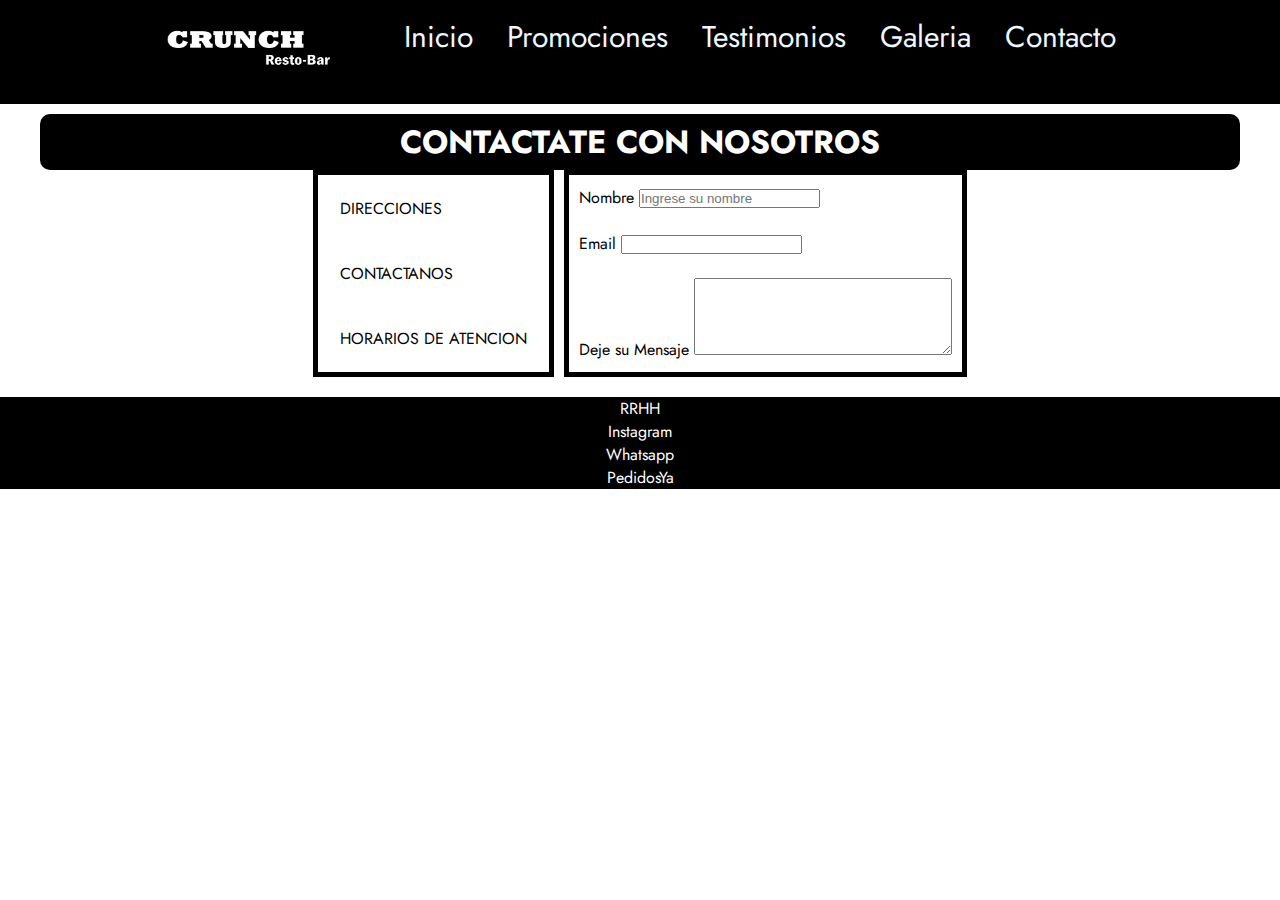
==== pages/contacto.html @ f1c757a4 "subida final" ====
<!DOCTYPE html>
<html lang="en">
<head>
    <meta charset="UTF-8">
    <meta http-equiv="X-UA-Compatible" content="IE=edge">
    <meta name="viewport" content="width=device-width, initial-scale=1.0">
    <title> CRUNCH | Restaurant </title>
    <meta name="keywords" content="restaurante, mendoza, bar, comidas, contacto, ubicacion, mapa, mail">
    <meta name="description" content="Ofrecemos un servicio de comidas rapidas calidad-precio para el cliente">
    <link rel="shortcut icon" href="../images/Sin título-1.png">
    <link rel="stylesheet" href="../scss/main.css">
    <!-- bootstrap -->
    <link href="https://cdn.jsdelivr.net/npm/bootstrap@5.2.2/dist/css/bootstrap.min.css" rel="stylesheet" integrity="sha384-Zenh87qX5JnK2Jl0vWa8Ck2rdkQ2Bzep5IDxbcnCeuOxjzrPF/et3URy9Bv1WTRi" crossorigin="anonymous">
    <script src="https://cdn.jsdelivr.net/npm/bootstrap@5.2.2/dist/js/bootstrap.bundle.min.js" integrity="sha384-OERcA2EqjJCMA+/3y+gxIOqMEjwtxJY7qPCqsdltbNJuaOe923+mo//f6V8Qbsw3" crossorigin="anonymous"></script>
    <!-- bootstrap -->
    <link href="https://fonts.googleapis.com/css2?family=Jost:ital,wght@0,400;0,500;1,700;1,900&display=swap" rel="stylesheet">
</head>
<body>
    <header>
        <div class="imag">
            <img class="imag" src="../images/Logo.png" alt="logo" width="200px" height="200px">
        </div>
        <nav>
            <ul class="lista">
                <li class="lista__item">
                    <a class="itemTexto" href="../index.html" target="_self">Inicio</a><!-- ver inicio -->
                </li>
                <li class="lista__item">
                    <a class="itemTexto" href="promociones.html" target="_self">Promociones</a>
                </li>
                <li class="lista__item">
                    <a class="itemTexto" href="testimonios.html" target="_self">Testimonios</a>
                </li>
                <li class="lista__item">
                    <a class="itemTexto" href="galeria.html" target="_self">Galeria</a>
                </li>
                <li class="lista__item">
                    <a class="itemTexto" href="contacto.html" target="_self">Contacto</a>
                </li>
            </ul>
        </nav>  
        <div class="navBarMobile">
            <nav class="navbar navbar-expand-lg bg-black rounded-4">
                <div class="container-fluid">
                    <div>
                        <img  src="../images/Logo.png" alt="logo" width="auto" height="auto">
                    </div>
                  <button class="navbar-toggler bg-light" type="button" data-bs-toggle="collapse" data-bs-target="#navbarTogglerDemo01" aria-controls="navbarTogglerDemo01" aria-expanded="false" aria-label="Toggle navigation">
                    <span class="navbar-toggler-icon"></span>
                  </button>
                  <div class="collapse navbar-collapse" id="navbarTogglerDemo01">
                    <ul class="lista">
                        <li class="lista__itemM">
                            <a class="itemTextoM" href="../index.html" target="_self">Inicio</a><!-- ver inicio -->
                        </li>
                        <li class="lista__itemM">
                            <a class="itemTextoM" href="promociones.html" target="_self">Promociones</a>
                        </li>
                        <li class="lista__itemM">
                            <a class="itemTextoM" href="testimonios.html" target="_self">Testimonios</a>
                        </li>
                        <li class="lista__itemM">
                            <a class="itemTextoM" href="galeria.html" target="_self">Galeria</a>
                        </li>
                        <li class="lista__itemM">
                            <a class="itemTextoM" href="contacto.html" target="_self">Contacto</a>
                        </li>
                    </ul> 
                  </div>
                </div>
              </nav>
        </div>  
    </header>

    <main id="mainContact">
        <h1 class="mainH1">CONTACTATE CON NOSOTROS</h1>
        <div class="flexContact">
            <table class="form1">
                <tr>
                    <td class="espacio">
                        DIRECCIONES
                    </td>
                </tr>
                <tr>   
                    <td class="espacio">
                        CONTACTANOS
                    </td>
                </tr> 
                <tr>  
                    <td  class="espacio">
                        HORARIOS DE ATENCION
                    </td>
                </tr>

            </table>
            <table class="form2" cellpadding="10px" cellspacing="10px">
                <tr>
                    <td>
                        <form action="enviar.php" method="get"> 
                            <label for="nombre">Nombre</label>
                            <input type="text" id="nombre" placeholder="Ingrese su nombre">
                            <br><br>
                            <label for="mail">Email</label> 
                            <input type="email" id="mail">
                            <br><br>
                            <label for="multi">Deje su Mensaje</label> 
                            <textarea name="multi" id="multi" cols="30" rows="5"></textarea>
                        </form> 
                    </td>       
                </tr>
            </table>
        </div>
    </main>

    <footer>
        <div>
            <a class="redes" href="" target="_blank">RRHH</a>
        </div>
        <div>
            <a class="redes" href="" target="_blank">Instagram</a>
        </div>
        <div>
            <a class="redes" href="" target="_blank">Whatsapp</a>
        </div>
        <div>
            <a class="redes" href="" target="_blank">PedidosYa</a>
        </div>
    </footer>
</body>
</html>
---- scss/main.css ----
* {
  margin: 0;
  padding: 0;
  box-sizing: border-box;
}

/* VARS */
/* VARS */
/* MIXINS */
/* MIXINS */
header {
  display: flex;
  text-align: center;
  justify-content: center;
  gap: 40px;
  background-color: rgb(0, 0, 0);
  padding-left: 20px;
  padding-right: 20px;
}
header .imag img {
  width: 200px;
  height: 100px;
  border-radius: 30px;
}
header nav {
  padding-top: 10px;
}
header nav .lista {
  list-style-type: none;
  padding: 5px;
  background-color: black;
  border-radius: 10px;
  margin-bottom: auto;
}
header nav .lista .lista__item {
  display: inline;
  padding: 15px;
}
header nav .lista .lista__item .itemTexto {
  font-size: 30px;
  color: aliceblue;
  font-family: "Jost", sans-serif;
  text-decoration: none;
  transition: all 0.25s;
}
header nav .lista .lista__item .itemTexto:hover {
  background-color: aliceblue;
  color: black;
  border-radius: 5px;
}

.navBarMobile {
  display: none;
}

@media (max-width: 768px) {
  header .imag {
    display: none;
  }
  nav {
    display: none;
  }
  .navBarMobile {
    display: block;
    padding-top: 20px;
  }
  .navBarMobile nav div div img {
    width: 220px;
  }
  .lista__itemM {
    display: block;
    padding: 1px;
  }
  .lista__itemM .itemTextoM {
    font-size: 30px;
    color: aliceblue;
    font-family: "Jost", sans-serif;
    text-decoration: none;
    transition: all 0.25s;
  }
  .lista__itemM .itemTextoM:hover {
    background-color: aliceblue;
    color: black;
    border-radius: 5px;
  }
}
footer {
  background-color: black;
  text-align: center;
}
footer .redes {
  text-decoration: none;
  color: white;
  font-style: normal;
  font-family: "Jost", sans-serif;
  transition: all 0.25s;
}
footer .redes:hover {
  color: black;
  background-color: white;
  border-radius: 5px;
}

/* MAIN FLEX */
#main {
  padding: 20px;
  background-image: url(../images/bgblack.jpg);
}
#main h1 {
  padding: 5px;
  margin-top: -10px;
  margin-left: 20px;
  margin-right: 20px;
  color: white;
  font-family: "Jost", sans-serif;
  background-color: rgb(0, 0, 0);
  border-radius: 10px;
  text-align: center;
}
#main .main-flex1 .imagen-flex1, #main .main-flex2 .imagen-flex2 {
  width: 700px;
  height: 500px;
  padding: 15px;
}
#main .main-flex1 .imagen-flex1 img, #main .main-flex2 .imagen-flex2 img {
  width: 100%;
  height: 100%;
  border-radius: 120px;
}
#main .main-flex1 {
  display: flex;
  flex-wrap: wrap;
  padding: 5px;
  margin-bottom: 20px;
  background-color: black;
  align-items: center;
  justify-content: space-evenly;
  border-radius: 30px;
}
#main .main-flex1 .grid1 {
  width: 600px;
  height: 400px;
  display: grid;
  background-color: brown;
  grid-template-rows: 1fr 1fr 1fr;
  border-radius: 20px;
}
#main .main-flex1 .grid1 .celda1 {
  font-family: "Jost", sans-serif;
  text-align: center;
  padding: 20px;
  margin: 5px;
  font-size: 40px;
}
#main .main-flex1 .grid1 .celda2 {
  font-family: "Jost", sans-serif;
  text-align: center;
  padding: 20px;
  margin: 5px;
  font-size: 20px;
}
#main .main-flex1 .grid1 .celda3 {
  font-family: "Jost", sans-serif;
  text-align: center;
  padding: 20px;
  margin: 5px;
  font-size: 30px;
}
#main .main-flex2 {
  display: flex;
  flex-wrap: wrap;
  padding: 5px;
  margin-bottom: 20px;
  background-color: black;
  align-items: center;
  justify-content: space-evenly;
  border-radius: 30px;
}
#main .main-flex2 .imagen-flex2 {
  order: 2;
}
#main .main-flex2 .grid2 {
  width: 600px;
  height: 400px;
  display: grid;
  background-color: brown;
  grid-template-rows: 1fr 1fr 1fr;
  border-radius: 20px;
  order: 1;
}
#main .main-flex2 .grid2 .celda01 {
  font-family: "Jost", sans-serif;
  text-align: center;
  padding: 20px;
  margin: 5px;
  font-size: 40px;
}
#main .main-flex2 .grid2 .celda02 {
  font-family: "Jost", sans-serif;
  text-align: center;
  padding: 20px;
  margin: 5px;
  font-size: 20px;
}
#main .main-flex2 .grid2 .celda03 {
  font-family: "Jost", sans-serif;
  text-align: center;
  padding: 20px;
  margin: 5px;
  font-size: 30px;
}

.mobileItem {
  display: none;
}
.mobileItem .div {
  display: none;
}

@media screen and (max-width: 768px) {
  #main .main-flex1 {
    border-bottom: 5px solid white;
    border-radius: 0px;
  }
  #main .main-flex1 .imagen-flex1 {
    width: auto;
    height: auto;
    padding: 15px;
  }
  #main .main-flex1 .grid1 {
    display: none;
  }
  #main .main-flex2 {
    flex-direction: column-reverse;
    border-bottom: 5px solid white;
    border-radius: 0px;
  }
  #main .main-flex2 .imagen-flex2 {
    width: auto;
    height: auto;
    padding: 15px;
  }
  #main .main-flex2 .grid2 {
    display: none;
  }
  .mobileItem {
    display: block;
    color: white;
    font-family: "Jost", sans-serif;
    text-align: center;
  }
  .mobileItem div {
    display: block;
    color: white;
    font-family: "Jost", sans-serif;
    text-align: center;
  }
}
/* MAIN PROMOCIONES */
#mainPromos {
  padding: 20px;
  background-image: url(../images/bgblack.jpg);
}
#mainPromos .promoH1 {
  padding: 5px;
  margin-top: -10px;
  margin-left: 20px;
  margin-right: 20px;
  color: white;
  font-family: "Jost", sans-serif;
  background-color: rgb(0, 0, 0);
  border-radius: 10px;
  text-align: center;
  /* H1 */
}
#mainPromos .flexPromos {
  display: flex;
  flex-wrap: wrap;
  justify-content: center;
  gap: 1px;
  align-items: center;
  margin-left: 15%;
  margin-right: 15%;
  margin-bottom: 20px;
}
#mainPromos .flexPromos .promos {
  width: 500px;
  height: 500px;
  border-radius: 10px;
}
#mainPromos .flexPromos .promos img {
  width: 100%;
  height: 100%;
  border-radius: 10px;
}
#mainPromos .carta {
  padding-top: 20px;
  background-color: rgb(0, 0, 0);
  width: auto;
  height: 60px;
  text-align: center;
  justify-content: center;
  border-radius: 20px;
  text-decoration: none;
  font-family: "Jost", sans-serif;
  color: white;
  display: block;
  transition: all 0.5s;
}
#mainPromos .carta:hover {
  background-color: white;
  color: black;
  font-size: 25px;
}
#mainPromos .mobileProm {
  display: none;
}

@media (max-width: 768px) {
  #mainPromos .mobileProm {
    display: block;
    margin-bottom: 10px;
    margin-top: 0px;
  }
  #mainPromos .flexPromos {
    display: none;
  }
}
/* MAIN TESTIMONIOS */
#mainTestimonios {
  padding: 20px;
  background-image: url(../images/bgblack.jpg);
}
#mainTestimonios .testH1 {
  padding: 5px;
  margin-top: -10px;
  margin-left: 20px;
  margin-right: 20px;
  color: white;
  font-family: "Jost", sans-serif;
  background-color: rgb(0, 0, 0);
  border-radius: 10px;
  text-align: center;
}
#mainTestimonios .flexText {
  display: flex;
  flex-direction: row;
  flex-wrap: wrap;
  gap: 10px;
  justify-content: center;
}
#mainTestimonios .flexText .colFlex {
  display: flex;
  flex-wrap: wrap;
  justify-content: space-around;
  background-color: aliceblue;
  width: 420px;
  height: 360px;
  font-family: "Jost", sans-serif;
  text-align: center;
  align-self: center;
}
#mainTestimonios .flexText .colFlex .testImag {
  width: 100px;
  height: 100px;
}
#mainTestimonios .flexText .colFlex .testImag img {
  width: 100%;
  height: 100%;
  border-radius: 10px;
}
#mainTestimonios .flexText .colFlex .stars {
  width: 230px;
  height: 150px;
}
#mainTestimonios .flexText .colFlex .stars img {
  width: 100%;
  height: 100%;
}
#mainTestimonios h2 {
  padding: 5px;
  margin-top: -10px;
  margin-left: 20px;
  margin-right: 20px;
  color: white;
  font-family: "Jost", sans-serif;
  background-color: rgb(0, 0, 0);
  border-radius: 10px;
  text-align: center;
  margin: 1%;
}
#mainTestimonios form {
  font-family: "Jost", sans-serif;
  text-align: center;
  padding: 20px;
  margin: 5px;
  color: white;
  font-size: 20px;
  display: flex;
  flex-direction: column;
  justify-content: center;
  align-items: center;
}

/* MAIN GALERIA */
#mainGaleria {
  padding: 20px;
  background-color: black;
}
#mainGaleria .galH1 {
  padding: 5px;
  margin-top: -10px;
  margin-left: 20px;
  margin-right: 20px;
  color: white;
  font-family: "Jost", sans-serif;
  background-color: rgb(0, 0, 0);
  border-radius: 10px;
  text-align: center;
}
#mainGaleria .flexGale {
  display: flex;
  flex-wrap: wrap;
  gap: 10px;
  justify-content: space-around;
}

/* MAIN CONTACTO */
#mainContact {
  padding: 20px;
  height: auto;
}
#mainContact .mainH1 {
  padding: 5px;
  margin-top: -10px;
  margin-left: 20px;
  margin-right: 20px;
  color: white;
  font-family: "Jost", sans-serif;
  background-color: rgb(0, 0, 0);
  border-radius: 10px;
  text-align: center;
}
#mainContact .flexContact {
  display: flex;
  gap: 10px;
  flex-wrap: wrap;
  justify-content: center;
}
#mainContact .flexContact .form1 {
  border: 5px solid black;
  font-family: "Jost", sans-serif;
}
#mainContact .flexContact .form1 tr .espacio {
  padding: 20px;
}
#mainContact .flexContact .form2 {
  border: 5px solid black;
  font-family: "Jost", sans-serif;
}/*# sourceMappingURL=main.css.map */
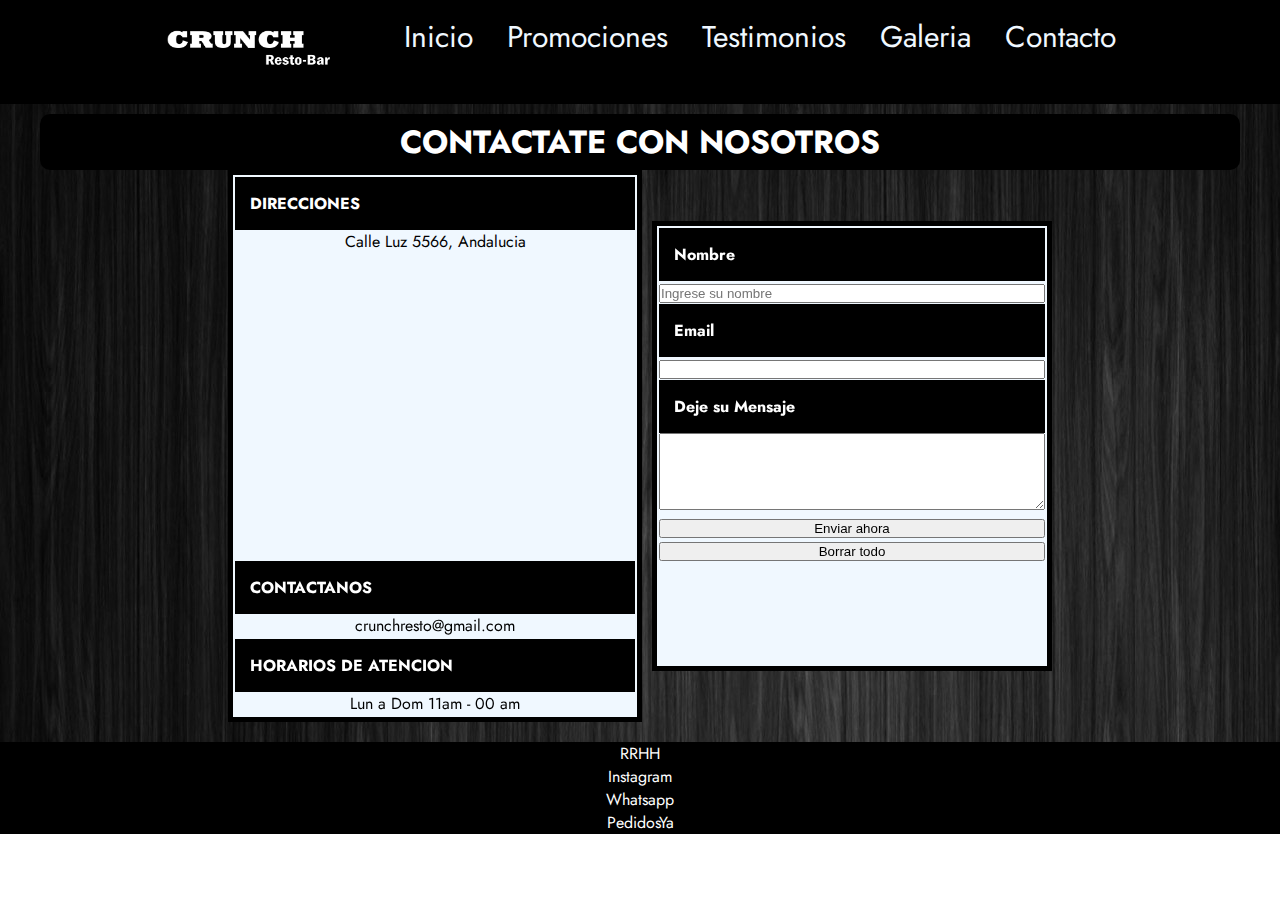
==== commit 5900f36c: "modificaciones en contacto" ====
--- a/pages/contacto.html
+++ b/pages/contacto.html
@@ -78,33 +78,37 @@
             <table class="form1">
                 <tr>
                     <td class="espacio">
-                        DIRECCIONES
+                        <b>DIRECCIONES</b>
+                        <div>Calle Luz 5566, Andalucia</div>
+                        <iframe src="https://www.google.com/maps/embed?pb=!1m14!1m8!1m3!1d53538.218025721166!2d-68.8667979!3d-33.0001205!3m2!1i1024!2i768!4f13.1!3m3!1m2!1s0x967e0c977a7176c1%3A0xd936ee1d97a168bd!2sArena%20Maipu!5e0!3m2!1ses!2sar!4v1671477635233!5m2!1ses!2sar" width="auto" height="auto" style="border:0;" allowfullscreen="" loading="lazy" referrerpolicy="no-referrer-when-downgrade"></iframe>
                     </td>
                 </tr>
                 <tr>   
                     <td class="espacio">
-                        CONTACTANOS
+                        <b>CONTACTANOS</b>
+                        <div>crunchresto@gmail.com</div>
                     </td>
                 </tr> 
                 <tr>  
                     <td  class="espacio">
-                        HORARIOS DE ATENCION
+                        <b>HORARIOS DE ATENCION</b>
+                        <div>Lun a Dom 11am - 00 am</div>
                     </td>
                 </tr>
 
             </table>
-            <table class="form2" cellpadding="10px" cellspacing="10px">
+            <table class="form2">
                 <tr>
                     <td>
                         <form action="enviar.php" method="get"> 
-                            <label for="nombre">Nombre</label>
-                            <input type="text" id="nombre" placeholder="Ingrese su nombre">
-                            <br><br>
-                            <label for="mail">Email</label> 
+                            <label for="nombre"><b>Nombre</b></label>
+                            <input class="nm" type="text" id="nombre" placeholder="Ingrese su nombre">
+                            <label for="mail"><b>Email</b></label> 
                             <input type="email" id="mail">
-                            <br><br>
-                            <label for="multi">Deje su Mensaje</label> 
+                            <label for="multi"><b>Deje su Mensaje</b></label> 
                             <textarea name="multi" id="multi" cols="30" rows="5"></textarea>
+                            <input type="submit" target="_blank" value="Enviar ahora">
+                            <input type="reset" value="Borrar todo"> 
                         </form> 
                     </td>       
                 </tr>
--- a/scss/main.css
+++ b/scss/main.css
@@ -405,7 +405,7 @@
 /* MAIN GALERIA */
 #mainGaleria {
   padding: 20px;
-  background-color: black;
+  background-image: url(../images/bgblack.jpg);
 }
 #mainGaleria .galH1 {
   padding: 5px;
@@ -424,11 +424,33 @@
   gap: 10px;
   justify-content: space-around;
 }
-
+#mainGaleria .flexGale .itemGal {
+  width: 450px;
+  height: 300px;
+  overflow: hidden; /* sacandolo se hace para arriba */
+}
+#mainGaleria .flexGale .itemGal img {
+  width: 100%;
+  height: 100%;
+  border-radius: 10px;
+  transition: 0.5s;
+  -o-object-fit: cover;
+     object-fit: cover;
+}
+#mainGaleria .flexGale .itemGal img:hover {
+  transform: scale(1.2);
+}
+
+@media (max-width: 768px) {
+  #mainGaleria .flexGale .itemGal {
+    width: auto;
+    height: auto;
+  }
+}
 /* MAIN CONTACTO */
 #mainContact {
   padding: 20px;
-  height: auto;
+  background-image: url(../images/bgblack.jpg);
 }
 #mainContact .mainH1 {
   padding: 5px;
@@ -446,15 +468,58 @@
   gap: 10px;
   flex-wrap: wrap;
   justify-content: center;
+  align-items: center;
 }
 #mainContact .flexContact .form1 {
+  display: flex;
+  background-color: aliceblue;
   border: 5px solid black;
   font-family: "Jost", sans-serif;
 }
-#mainContact .flexContact .form1 tr .espacio {
-  padding: 20px;
+#mainContact .flexContact .form1 tr .espacio b {
+  padding: 15px;
+  display: block;
+  background-color: black;
+  color: white;
+}
+#mainContact .flexContact .form1 tr .espacio div {
+  text-align: center;
+}
+#mainContact .flexContact .form1 tr .espacio iframe {
+  width: 400px;
+  height: 300px;
 }
 #mainContact .flexContact .form2 {
+  display: flex;
+  width: 400px;
+  height: 450px;
+  justify-content: center;
+  background-color: aliceblue;
   border: 5px solid black;
   font-family: "Jost", sans-serif;
+}
+#mainContact .flexContact .form2 tr td form label {
+  display: block;
+  padding: 15px;
+  background-color: black;
+  color: white;
+}
+#mainContact .flexContact .form2 tr td form input {
+  width: 100%;
+  height: 100%;
+}
+#mainContact .flexContact .form2 tr td form textarea {
+  width: 100%;
+  height: 100%;
+}
+
+@media (max-width: 768px) {
+  #mainContact .flexContact .form1 tr .espacio iframe {
+    width: 330px;
+    height: auto;
+  }
+  #mainContact .flexContact .form2 {
+    width: auto;
+    height: auto;
+  }
 }/*# sourceMappingURL=main.css.map */